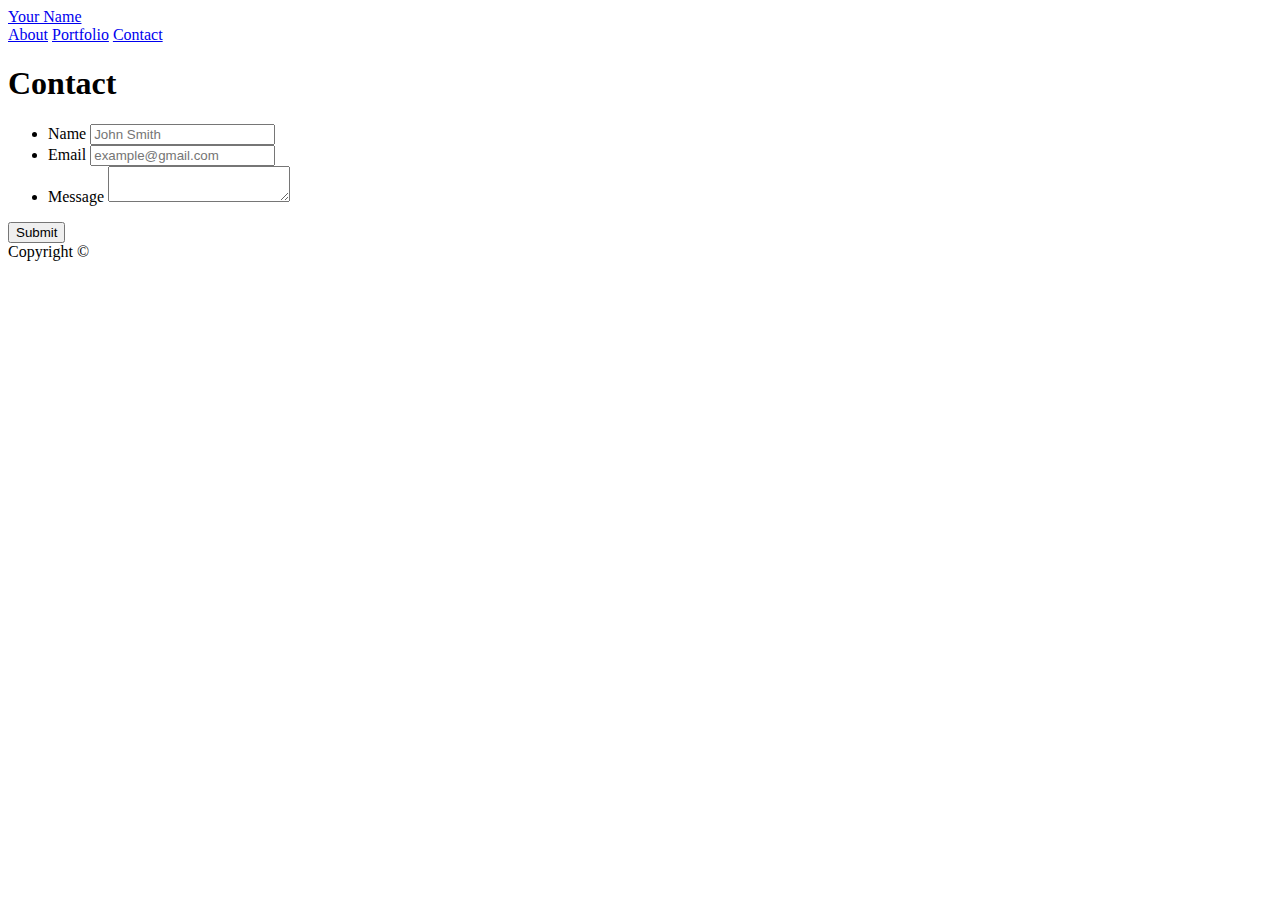
==== contact.html @ 06c71afb "html added" ====
<!doctype html>
<html lang="en-us">

<head>
  <meta charset="UTF-8">
  <title>Contact | Your Name</title>
  <link rel="stylesheet" type="text/css" href="assets/css/style.css">
</head>

<body>

  <header id="masthead">
    <div class="container">
      <a href="index.html" id="logo">Your Name</a>
      <nav>
        <a href="index.html">About</a>
        <a href="portfolio.html">Portfolio</a>
        <a href="contact.html">Contact</a>
      </nav>
    </div>
  </header>

  <div id="main-container" class="container">
    <section class="main-section">
      <h1>Contact</h1>

      <form id="contact-form">
        <ul>
          <li>
            <label for="name">Name</label>
            <input type="text" id="name" name="name" placeholder="John Smith" required="required">
          </li>
          <li>
            <label for="email">Email</label>
            <input type="email" id="email" name="email" placeholder="example@gmail.com" required="required">
          </li>
          <li>
            <label for="message">Message</label>
            <textarea id="message" name="message" required="required"></textarea>
          </li>
        </ul>
        <input type="submit">
      </form>

    </section>

  </div>

  <footer>
    <div class="container">
      Copyright &copy; 
    </div>
  </footer>
</body>

</html>
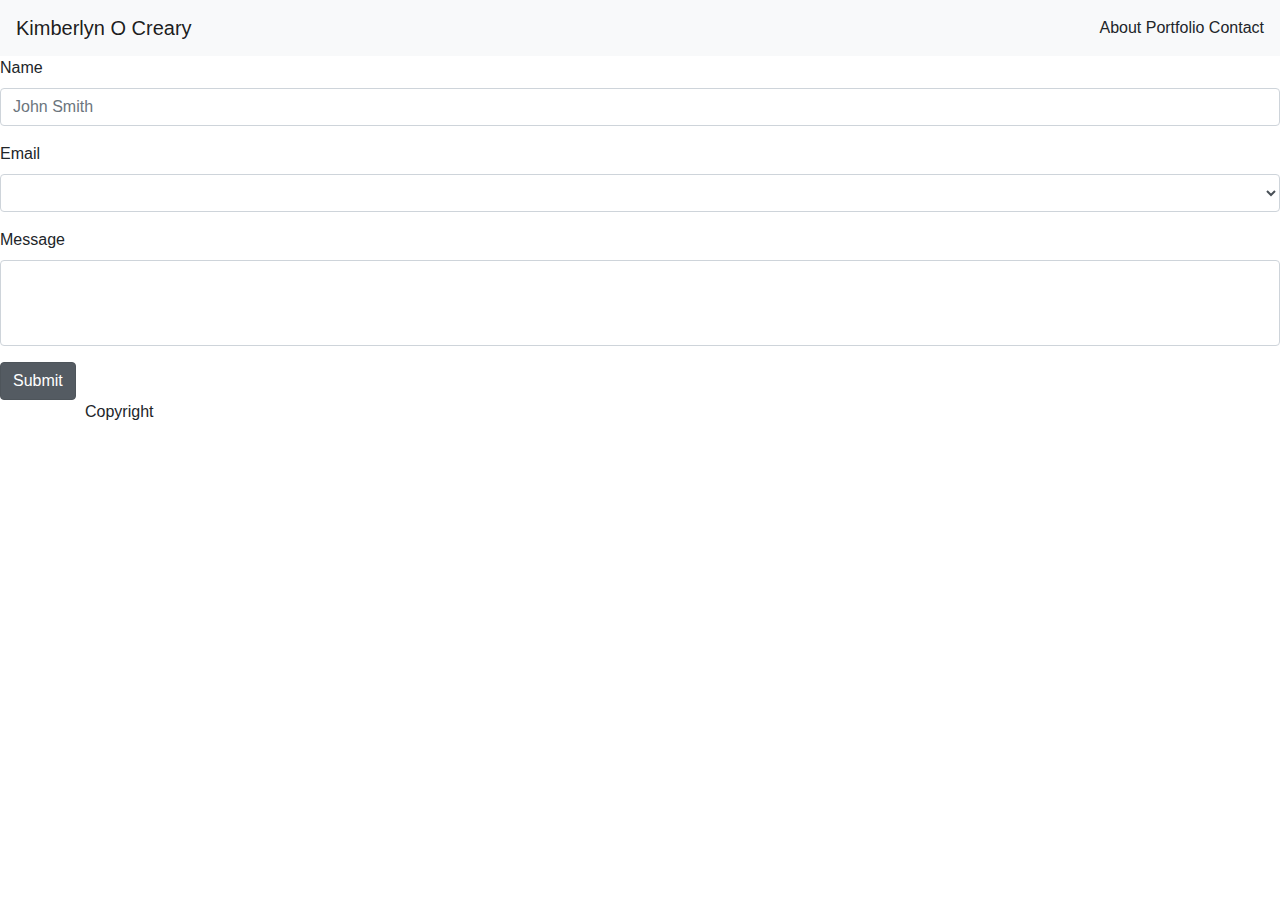
==== commit 4a8e9035: "Bootstrap added" ====
--- a/contact.html
+++ b/contact.html
@@ -4,52 +4,75 @@
 <head>
   <meta charset="UTF-8">
   <title>Contact | Your Name</title>
-  <link rel="stylesheet" type="text/css" href="assets/css/style.css">
+  <link rel="stylesheet" href="https://stackpath.bootstrapcdn.com/bootstrap/4.3.1/css/bootstrap.min.css" integrity="sha384-ggOyR0iXCbMQv3Xipma34MD+dH/1fQ784/j6cY/iJTQUOhcWr7x9JvoRxT2MZw1T" crossorigin="anonymous">
+ 
+  
 </head>
 
 <body>
 
-  <header id="masthead">
-    <div class="container">
-      <a href="index.html" id="logo">Your Name</a>
-      <nav>
-        <a href="index.html">About</a>
-        <a href="portfolio.html">Portfolio</a>
-        <a href="contact.html">Contact</a>
-      </nav>
-    </div>
-  </header>
-
-  <div id="main-container" class="container">
-    <section class="main-section">
-      <h1>Contact</h1>
-
-      <form id="contact-form">
-        <ul>
-          <li>
-            <label for="name">Name</label>
-            <input type="text" id="name" name="name" placeholder="John Smith" required="required">
-          </li>
-          <li>
-            <label for="email">Email</label>
-            <input type="email" id="email" name="email" placeholder="example@gmail.com" required="required">
-          </li>
-          <li>
-            <label for="message">Message</label>
-            <textarea id="message" name="message" required="required"></textarea>
+    
+  </header> 
+  <nav class="navbar navbar-expand-lg navbar-light bg-light">
+      <a class="navbar-brand" href="#">Kimberlyn O Creary</a>
+      <button class="navbar-toggler" type="button" data-toggle="collapse" data-target="#navbarText" aria-controls="navbarText" aria-expanded="false" aria-label="Toggle navigation">
+        <span class="navbar-toggler-icon"></span>
+      </button>
+      <div class="collapse navbar-collapse" id="navbarText">
+        <ul class="navbar-nav mr-auto">
+          <li class="nav-item active">
           </li>
         </ul>
-        <input type="submit">
-      </form>
+        <span class="navbar-text"></span>
+        
+          About 
+         </span>
+      <div>
+        <span class="navbar-text">
+        </span>
+  
+          Portfolio   </span>
+        </div>
+        <div>
+      <span class="navbar-text"></span>
+           Contact
+     </span>
+     </div>
+    </nav>
+  <form>
+      <div class="form-group">
+        <label for="exampleFormControlInput1">Name</label>
+        <input type="email" class="form-control" id="name" placeholder="John Smith">
+      </div>
+      <div class="form-group">
+        <label for="exampleFormControlSelect1">Email</label>
+        <select class="form-control" id="email" placeholder="example@gmail.com">
+         
+        </select>
+      </div>
+      <div class="form-group">
+        <label for="exampleFormControlSelect2">Message</label>
+        <select multiple class="form-control" id="message">
+          
+        </select>
+      </div>
+    </form>
 
-    </section>
+    <div class="btn-group-toggle" data-toggle="buttons">
+        <label class="btn btn-secondary active">
+          <input type="checkbox" checked autocomplete="off"> Submit
+        </label>
+      </div>
 
-  </div>
 
   <footer>
-    <div class="container">
-      Copyright &copy; 
-    </div>
+      <div class="container">
+        <div class="row">
+          <div class="col-12" id="footertext">
+            Copyright 
+          </div>
+        </div>
+      </div>
   </footer>
 </body>
 
